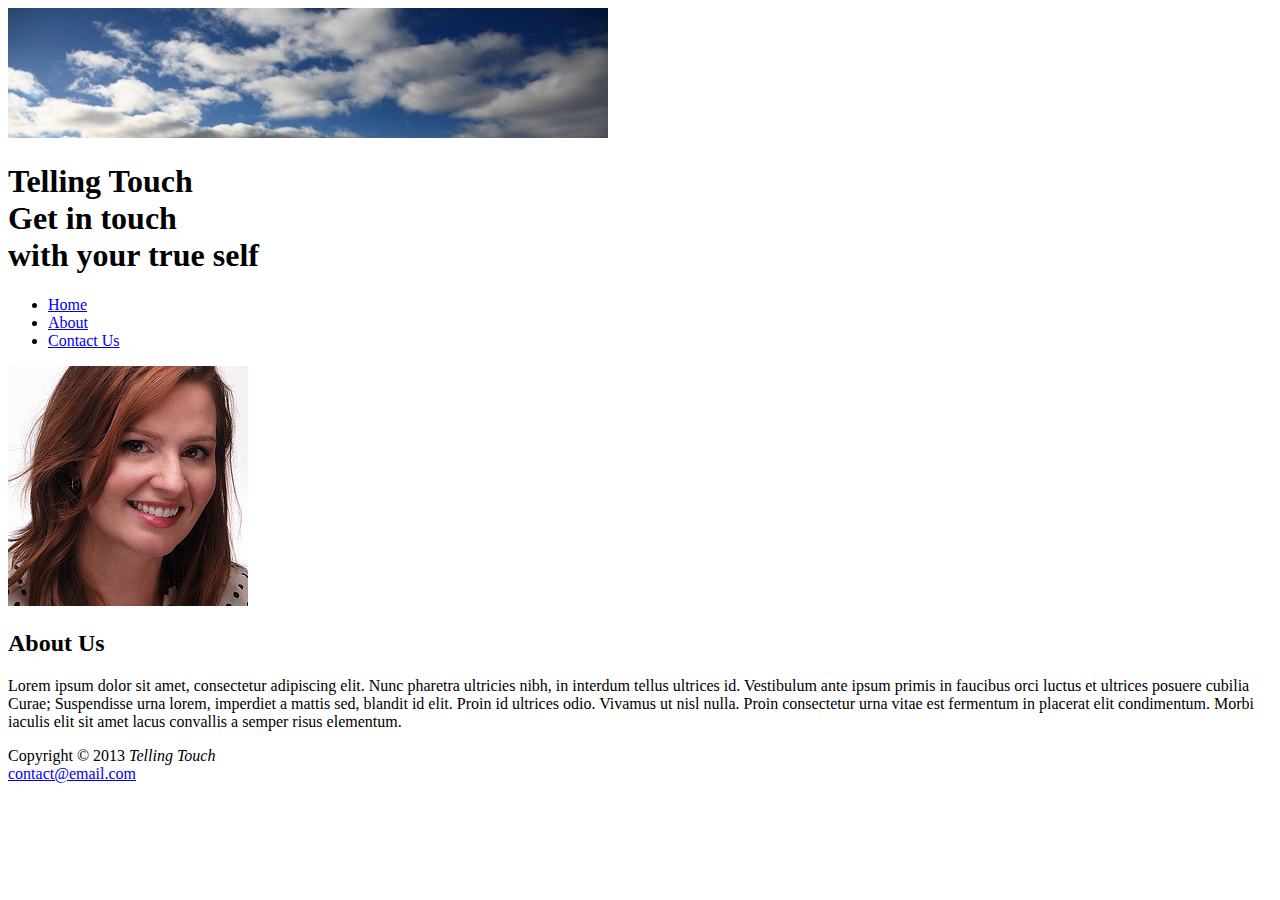
==== about.html @ 51511bd8 "Initial commit" ====
<!DOCTYPE html>

<!-- The doctype declares the type of coding the HTML page uses so that the browser knows how to render it. -->

<!-- The  html tag contains everything on the page: head and body-->
<html lang="en">

  <!-- The "head" container includes all the information the browser needs to display the page -->
  <head>
    <link href='http://fonts.googleapis.com/css?family=Open+Sans:400,700,600' rel='stylesheet' type='text/css'>

    <meta http-equiv="Content-Type" content="text/html; charset=UTF-8" />

    <!-- edit the title to include your name and make it in possesive case (http://englishplus.com/grammar/00000364.htm) -->
    <title>Telling Touch</title>
    
    <!-- The "link" tag identifies your external CSS style sheet. Edit this link to use your particular file  -->
    <link rel="stylesheet" href="Styles.css" />
  </head>

  <!-- The "body" tag container includes the structure and content of the page -->
  <body>

    <div class="container"> <!-- contains everything on the page; used for centering and margins-->

      <header>
        <div class="page_heading">
          <img class="skypic" src="images/logo.jpg" alt="Skylogo">
          <h1>Telling Touch <br> <span class="subtitle">Get in touch <br> <span class="right_subtitle"> with your true self</span></span></h1>
        </div>
      </header><!-- header -->

      <div class="main">
        <nav>
          <ul>
            <li><a href="index.html" target="_blank">Home</a></li>
            <li><a href="about.html" target="_blank">About</a></li>
            <li><a href="contact.html" target="_blank">Contact Us</a></li>
          </ul>
          <img class="woman" src="images/headshot.jpg" alt="massagelady">
        </nav>

        <section class="articles">
          <h2>About Us</h2>

          <article>
            <div class="article_content">
              <p>Lorem ipsum dolor sit amet, consectetur adipiscing elit. Nunc pharetra ultricies nibh, in interdum tellus ultrices id. Vestibulum ante ipsum primis in faucibus orci luctus et ultrices posuere cubilia Curae; Suspendisse urna lorem, imperdiet a mattis sed, blandit id elit. Proin id ultrices odio. Vivamus ut nisl nulla. Proin consectetur urna vitae est fermentum in placerat elit condimentum. Morbi iaculis elit sit amet lacus convallis a semper risus elementum.</p>
            </div>    
          </article><!-- article -->

        </section>
      </div><!-- .main-->

      <footer>
        <!-- edit the footer to include your name  -->
       Copyright &copy; 2013 <i>Telling Touch</i>
       <div class="contact_information">
          <a href="mailto:contact@email.com">contact@email.com</a>
        </div>
      </footer>
    </div>  <!-- .container -->


  </body>
</html>
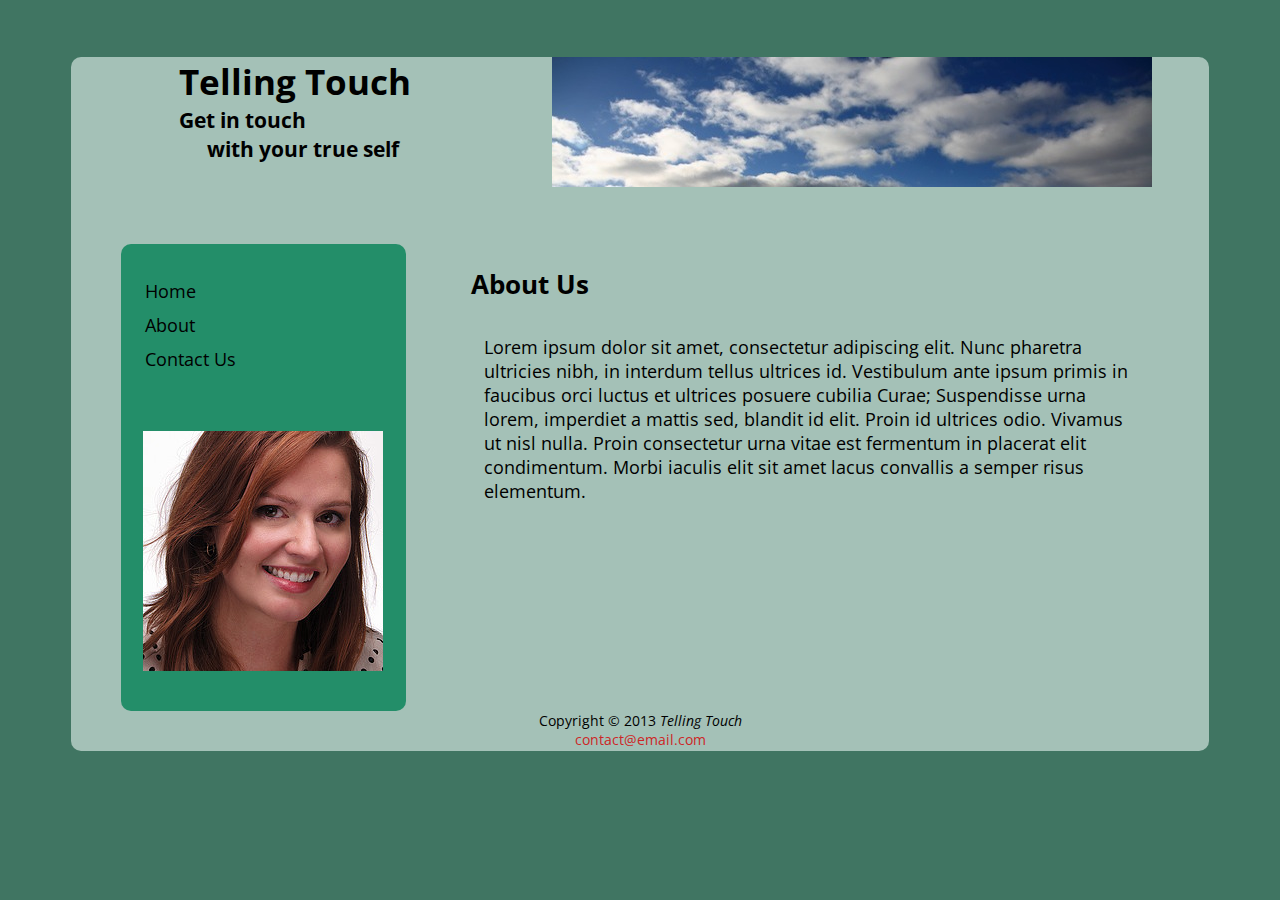
==== commit ebcf5ac4: "Revisions to stylesheet" ====
--- a/about.html
+++ b/about.html
@@ -15,7 +15,7 @@
     <title>Telling Touch</title>
     
     <!-- The "link" tag identifies your external CSS style sheet. Edit this link to use your particular file  -->
-    <link rel="stylesheet" href="Styles.css" />
+    <link rel="stylesheet" href="stylesheets/styles.css" />
   </head>
 
   <!-- The "body" tag container includes the structure and content of the page -->
--- a/stylesheets/styles.css
+++ b/stylesheets/styles.css
@@ -0,0 +1,176 @@
+* {
+  -webkit-box-sizing: border-box;
+  -moz-box-sizing: border-box;
+  -ms-box-sizing: border-box;
+  -o-box-sizing: border-box;
+  box-sizing: border-box;
+}
+
+ul,
+li {
+  margin: 0;
+  padding: 0;
+}
+
+html h1 {
+  margin: 0;
+}
+
+/* next we set up those properties that we want to apply everywhere that is visible on the page using the body selector. Notice the "font-family" */
+
+body {
+  font-size: 1.1em;
+  font-family: 'Open Sans', sans-serif, Helvetica, Verdana, sans-serif;
+  background-color: #407562;
+}
+
+/* The container sits in the middle of the page and is a fixed width Reference: http://www.w3schools.com/css/css_boxmodel.asp
+*/
+
+.container {
+  width: 90%;
+  margin-left: auto;
+  margin-right: auto;
+  background-color: #A4C1B7;
+   -webkit-border-radius: 10px;
+  -moz-border-radius: 10px;
+  border-radius: 10px;
+}
+
+/* The next set of styles pretty much just "open up" the page and create white space */
+
+header {
+  margin: 5%;
+  clear: both;
+
+}
+  
+.page_heading {
+    margin-left: 5%;
+} 
+
+.author_information {
+    margin-left: 5%;
+}
+
+/* Navigation and Link styles. Sizing based on responsive template. */
+
+a, li {
+  color: #000;
+  text-decoration: none;
+}
+
+a:hover {
+  color: #A4C1B7;
+}
+
+a[href^="mailto:"]:hover {
+  text-decoration: underline;
+}
+
+a[href^="mailto:"] {
+  color: #CD2626;
+}
+
+ul {
+  margin-top: 35px;
+  margin-left: 24px;
+}
+
+li {
+  list-style-type: none;
+}
+
+li:nth-child(2), li:nth-child(3) {
+  margin-top: 10px;
+}
+
+nav {
+  width: 25%;
+  margin-left: 50px;
+  float: left;
+  background-color: #238E69;
+  -webkit-border-radius: 10px;
+  -moz-border-radius: 10px;
+  border-radius: 10px;
+}
+
+.woman {
+  display: block;
+  margin-top: 60px;
+  margin-left: auto;
+  margin-right: auto;
+  margin-bottom: 40px;
+}
+
+/* Header area */
+
+header {
+  overflow: auto;
+}
+
+.skypic{
+  float: right;
+}
+
+.subtitle {
+  font-size: .6em;
+  display: block;
+}
+
+.right_subtitle {
+  margin-left: 28px;
+}
+
+/* the next three rules set the appearance of each weekly article, adding more whitespace, etc. */
+
+.articles {
+  width: 60%;
+  float: left;
+  margin-left: 65px;
+  margin-bottom: 80px;
+}
+
+.article_heading {
+  width: 80%;
+  padding: 2%;
+}
+
+.article_content {
+  margin-top: -20px;
+  margin-bottom: 0;
+  padding: 2%;
+}
+
+form {
+  background-color: #238E69;
+  -webkit-border-radius: 10px;
+  -moz-border-radius: 10px;
+  border-radius: 10px;
+}
+
+/* finally, the footer stretches across the whole page width in an open, centered sort of way. */
+footer {
+  font-size: .80em;
+  min-height: 40px;
+  text-align: center;
+  margin: 5%;
+  clear: both;
+
+}
+
+@media (max-width: 600px) {
+  .validation_badge {
+    display: none;
+  }
+  .article_heading {
+    border: none;
+    background-color: white;
+  }
+  .container {
+    width: 100%;
+    margin:0;
+    background-color: white;
+  }
+
+}
